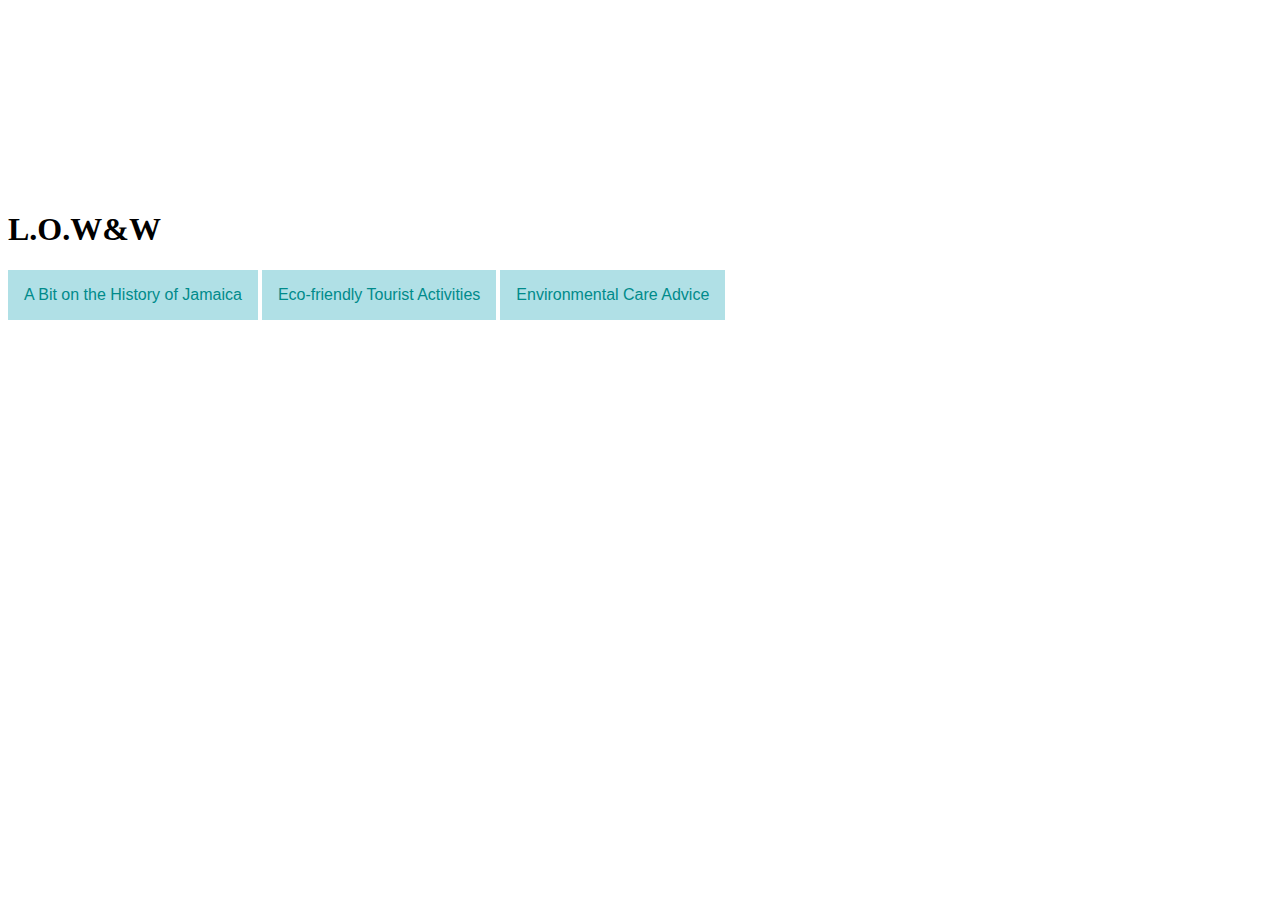
==== LOW&W page 1.html @ e029b678 "Rename LOW&W page 1 to LOW&W page 1.html" ====
<!doctypehtml>
<html>
<head>
<link href=" LOW&W page 1 CSS code" rel="stylesheet" type="text/CSS">
</head>
<title> LOW&W PAGE 1 </title>
<body>
<iframe src="https://giphy.com/embed/8m7N5ia1yH8htJXeAx" width="480" height="178" frameBorder="0" class="giphy-embed" allowFullScreen></iframe><p><a href="https://giphy.com/gifs/dolphindiscoveryofficial-8m7N5ia1yH8htJXeAx"></a></p>

<meta name="viewport" content="width=device-width, initial-scale=1">
<style>
.dropbtn {
  background-color: powderblue;
  color: DarkCyan;
  padding: 16px;
  font-size: 16px;
  border: none;
}

.dropdown {
  position: relative;
  display: inline-block;
}

.dropdown-content {
  display: none;
  position: absolute;
  background-color: black;
  min-width: 160px;
  box-shadow: 0px 8px 16px 0px rgba(0,0,0,0.2);
  z-index: 1;
}

.dropdown-content a {
  color: white;
  padding: 12px 16px;
  text-decoration: none;
  display: block;
}

.dropdown-content a:hover {background-color: black;}

.dropdown:hover .dropdown-content {display: block;}

.dropdown:hover .dropbtn {background-color: Bisque;}
</style>
</head>
<body>

<h1>L.O.W&W</h1>


<div class="dropdown">
  <button class="dropbtn">A Bit on the History of Jamaica</button>
  <div class="dropdown-content">
    <p> Nestled in the heart of the Caribbean Sea exists the island of Jamaica.Its history is rich and is filled with tales of pirates and the notorious City of Port Royal that was sunk in an earthquake in 1692. Though the island is now known for more reputable things. The birthplace of reggae,Jamaica proudly boasts of Bob Marley the largest icon of the genre. This music is an integral part of the laid-back ambiance of the nation that entices tourists to visit when coupled with beautiful beaches and jewel-tone waters.</p>
    
  </div>
</div>
<meta name="viewport" content="width=device-width, initial-scale=1">
<style>
.dropbtn {
  background-color: powderblue;
  color: DarkCyan;
  padding: 16px;
  font-size: 16px;
  border: none;
}

.dropdown {
  position: relative;
  display: inline-block;
}

.dropdown-content {
  display: none;
  position: absolute;
  background-color: black;
  min-width: 160px;
  box-shadow: 0px 8px 16px 0px rgba(0,0,0,0.2);
  z-index: 1;
}

.dropdown-content a {
  color: white;
  padding: 12px 16px;
  text-decoration: none;
  display: block;
}

.dropdown-content a:hover {background-color: black;}

.dropdown:hover .dropdown-content {display: block;}

.dropdown:hover .dropbtn {background-color: Bisque;}
</style>
</head>
<body>



<div class="dropdown">
  <button class="dropbtn">Eco-friendly Tourist Activities</button>
  <div class="dropdown-content">
  	<p>The Editor's picks: </p>
    <p>SNORKELLING AT DOCTOR'S CAVE BEACH-
        " Crystal clear waters, teeming with sea life"
        <a href="https://www.doctorscavebathingclub.com/" >Doctor's Cave Beach Website→</a> 
        <img src="Doctor's Cave beach.png" alt="Doctor's Cave beach" width="300" height="500">
    </p>
    <p>MYSTIC MOUNTAIN
       "Ziplining, Water Slides and Hummingbirds!"
       <a href="https://rainforestadventure.com/mystic-mountain-jamaica/" >Mystic Mountain Website→</a> 
       <img src="Mystic Mountain.jpg" alt="Mystic Mountain" width="300" height="500">
       </p>
    <p>URBEXING
    	"Just Explore and get lost in the beauty of the island. You never know what you may find!"
    	<img src="Folly Ruins pic1.jpg" alt="Folly Ruins pic1" width="300" height="500">
    </p>
  </div>
</div>
<meta name="viewport" content="width=device-width, initial-scale=1">
<style>
.dropbtn {
  background-color: powderblue;
  color: DarkCyan;
  padding: 16px;
  font-size: 16px;
  border: none;
}

.dropdown {
  position: relative;
  display: inline-block;
}

.dropdown-content {
  display: none;
  position: absolute;
  background-color: black;
  min-width: 160px;
  box-shadow: 0px 8px 16px 0px rgba(0,0,0,0.2);
  z-index: 1;
}

.dropdown-content a {
  color: white;
  padding: 12px 16px;
  text-decoration: none;
  display: block;
}

.dropdown-content a:hover {background-color: black;}

.dropdown:hover .dropdown-content {display: block;}

.dropdown:hover .dropbtn {background-color: Bisque;}
</style>
</head>
<body>


<div class="dropdown">
  <button class="dropbtn">Environmental Care Advice</button>
  <div class="dropdown-content">
  	<p>*If you find any trash on the beach please place it in the nearest trash recptacle. </p>
    <p>*Do not break off parts of living corals for souveneirs. They are an integral part of marine life. </p>
    <p>*Check whether your sunscreens are reef safe before going swimming. They should not contain:
    	Oxybenzone,
        Octinoxate,
        Octocrylene,
        Homosalate,
        4-methylbenzylidene camphor,
        Parabens, or
        Triclosan. </p>
    <p>*Do not try to remove any creature from its natural habitat. </p>
    
    
  </div>
</div>

<iframe src="https://giphy.com/embed/8m7N5ia1yH8htJXeAx" width="1920" height="178" frameBorder="0" class="giphy-embed" allowFullScreen></iframe><p><a href="https://giphy.com/gifs/dolphindiscoveryofficial-8m7N5ia1yH8htJXeAx"></a></p>


</body>
</html>
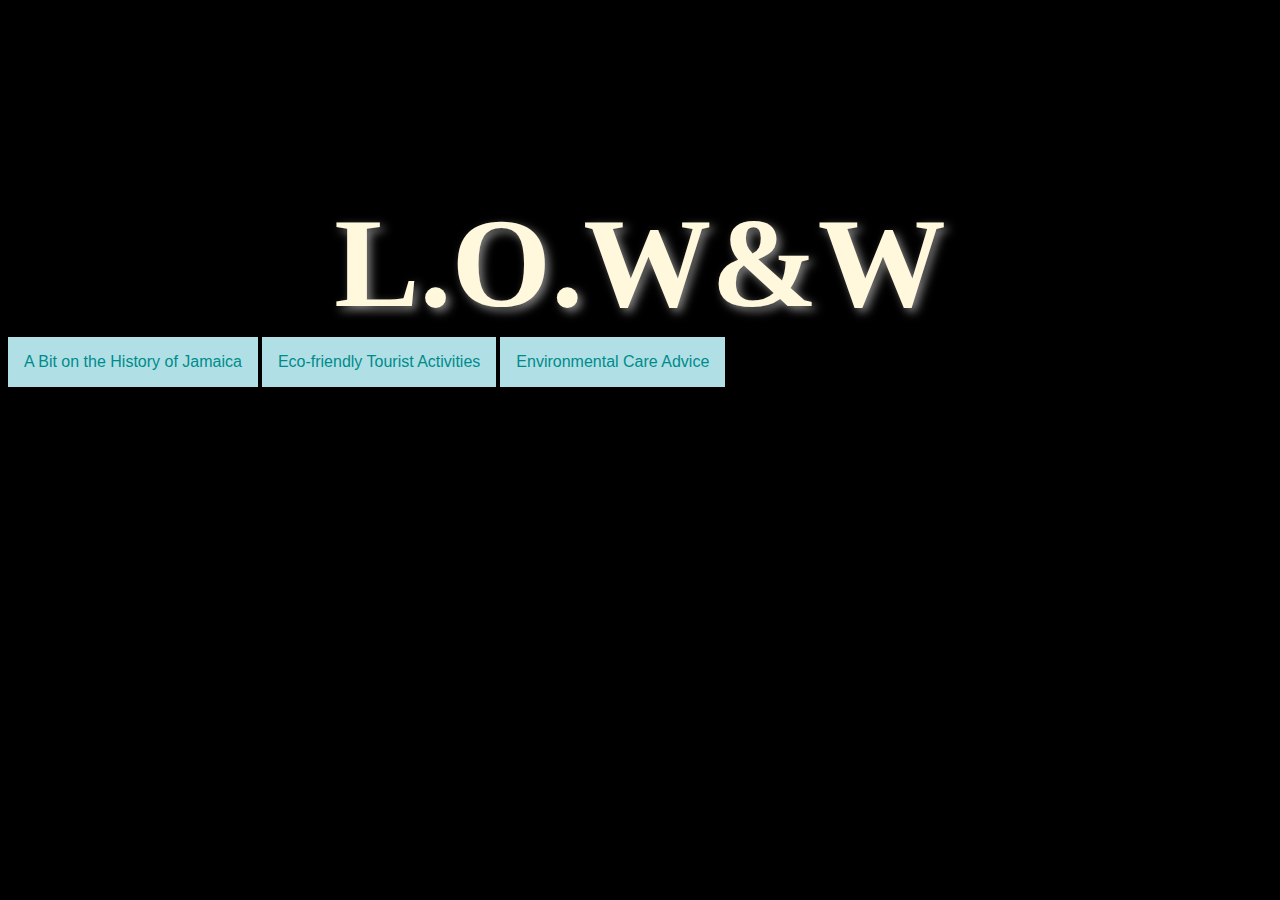
==== commit 0fa5aff5: "Update LOW&W page 1.html" ====
--- a/LOW&W page 1.html
+++ b/LOW&W page 1.html
@@ -1,7 +1,7 @@
 <!doctypehtml>
 <html>
 <head>
-<link href=" LOW&W page 1 CSS code" rel="stylesheet" type="text/CSS">
+<link href=" LOW&W page 1.css" rel="stylesheet" type="text/CSS">
 </head>
 <title> LOW&W PAGE 1 </title>
 <body>
--- a/LOW&W page 1.css
+++ b/LOW&W page 1.css
@@ -0,0 +1,19 @@
+body {
+  background-color:Black;
+}
+h1 {color: CornSilk;
+  font-size:25px;
+  font-size: 8.0em; /* 40px/16=2.5em */
+  text-align: center;
+  text-shadow: 4px 4px 10px grey;
+   margin:0;
+   padding:0;
+
+}
+
+p { color: CornSilk;
+  font-size: 1.0em; /* 40px/16=2.5em */
+  font-variant: small-caps;
+  text-align: center;
+  margin:0;
+  padding:0;
